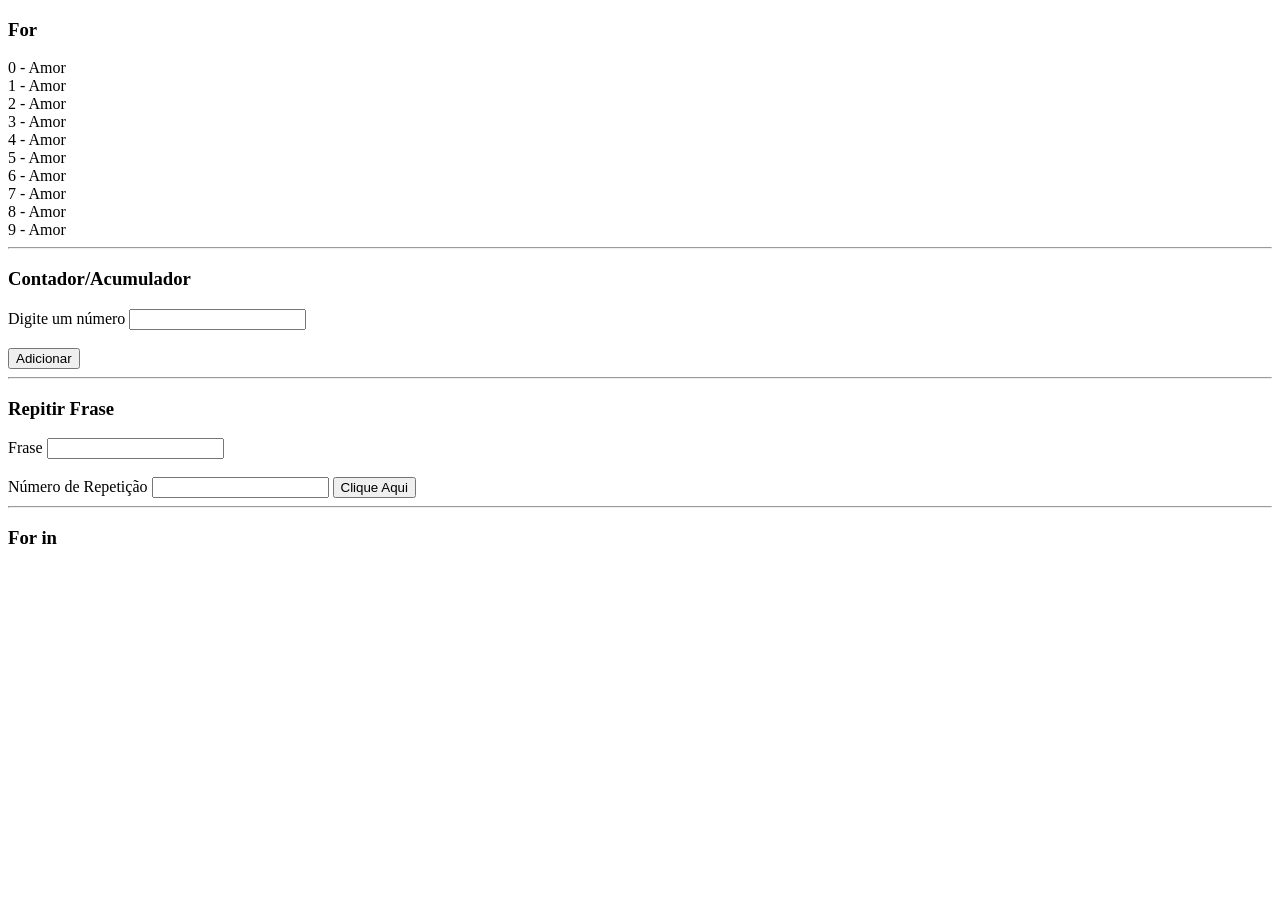
==== index.html @ d937f5e3 "codigo conteudo em andamento" ====
<!DOCTYPE html>
<html lang="pt-br">
<head>
    <meta charset="UTF-8">
    <meta name="viewport" content="width=device-width, initial-scale=1.0">
    <title>Estruturas de Repetição</title>

    <script src="js/scripts_repeticoes.js" defer></script>

</head>
<body>
    <div id="geral">
        <h3>For </h3>

        <div id="div-for">
    
    </div>

    <hr>
    <h3>Contador/Acumulador</h3>

    <label for="num">Digite um número</label>
    <input type="text" name="num" id="num">
    <br>
    <br>
    <button id="btn-num">Adicionar</button>

    <div id="div-cont-acum">


      <hr>

       <h3>Repitir Frase</h3>

       <label for="frase">Frase</label>
       <input type="text" name="frase" id="frase">
       <br>
       <br>
       <label for="num-repeticao">Número de Repetição</label>
       <input type="text" name="num-repeticao" id="num-repeticao">

       <button id="btn-frase">Clique Aqui</button>
       

    <div id="div-frase">

        </div>
    <hr>

    <h3>For in</h3>

    <div id="div-forin">

    </div>
    
    </div>

</body>
</html>
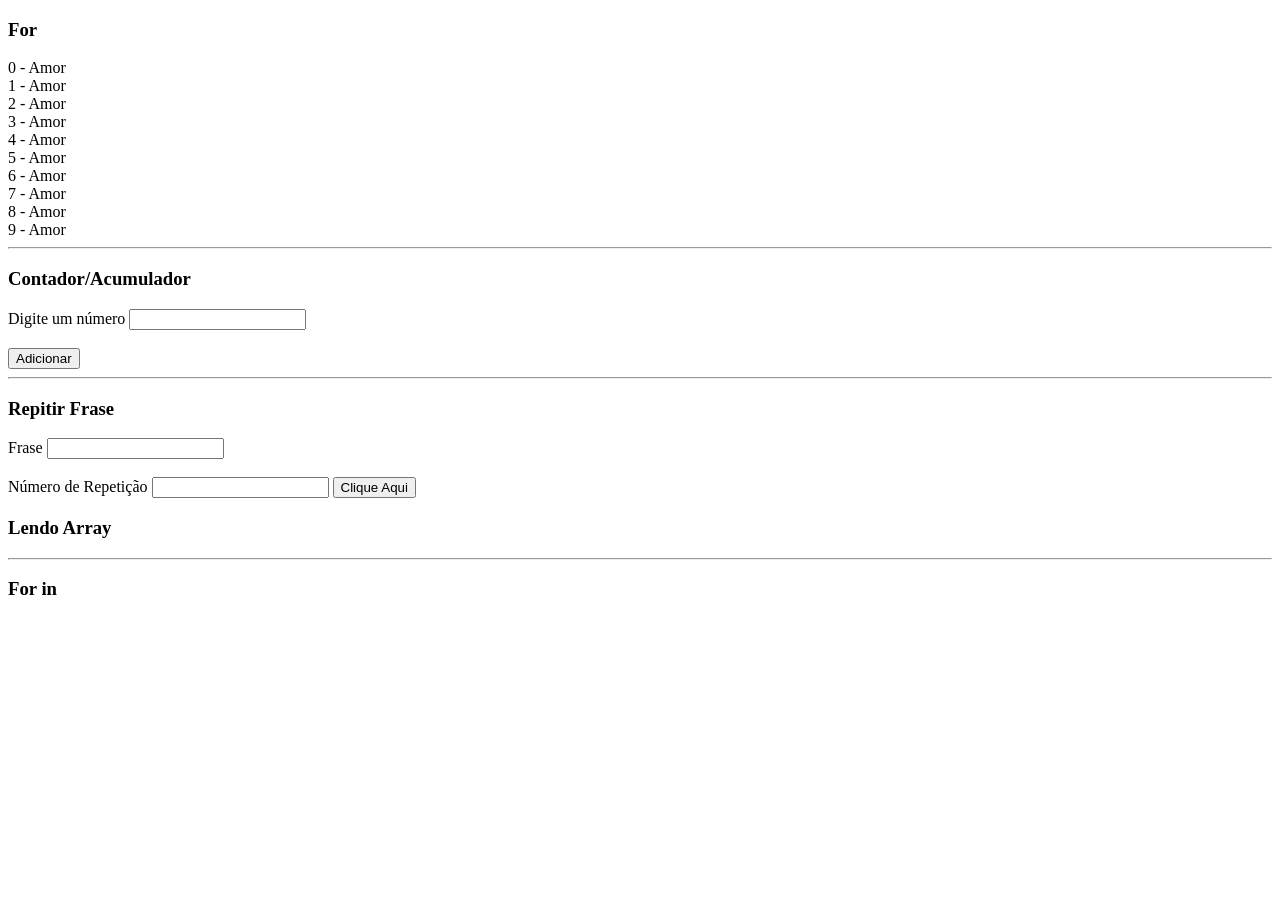
==== commit 29eac36b: "codigo conteudo em andamento" ====
--- a/index.html
+++ b/index.html
@@ -45,6 +45,12 @@
     <div id="div-frase">
 
         </div>
+
+   <h3>Lendo Array</h3>
+   <div id="div-array">
+
+   </div>
+
     <hr>
 
     <h3>For in</h3>
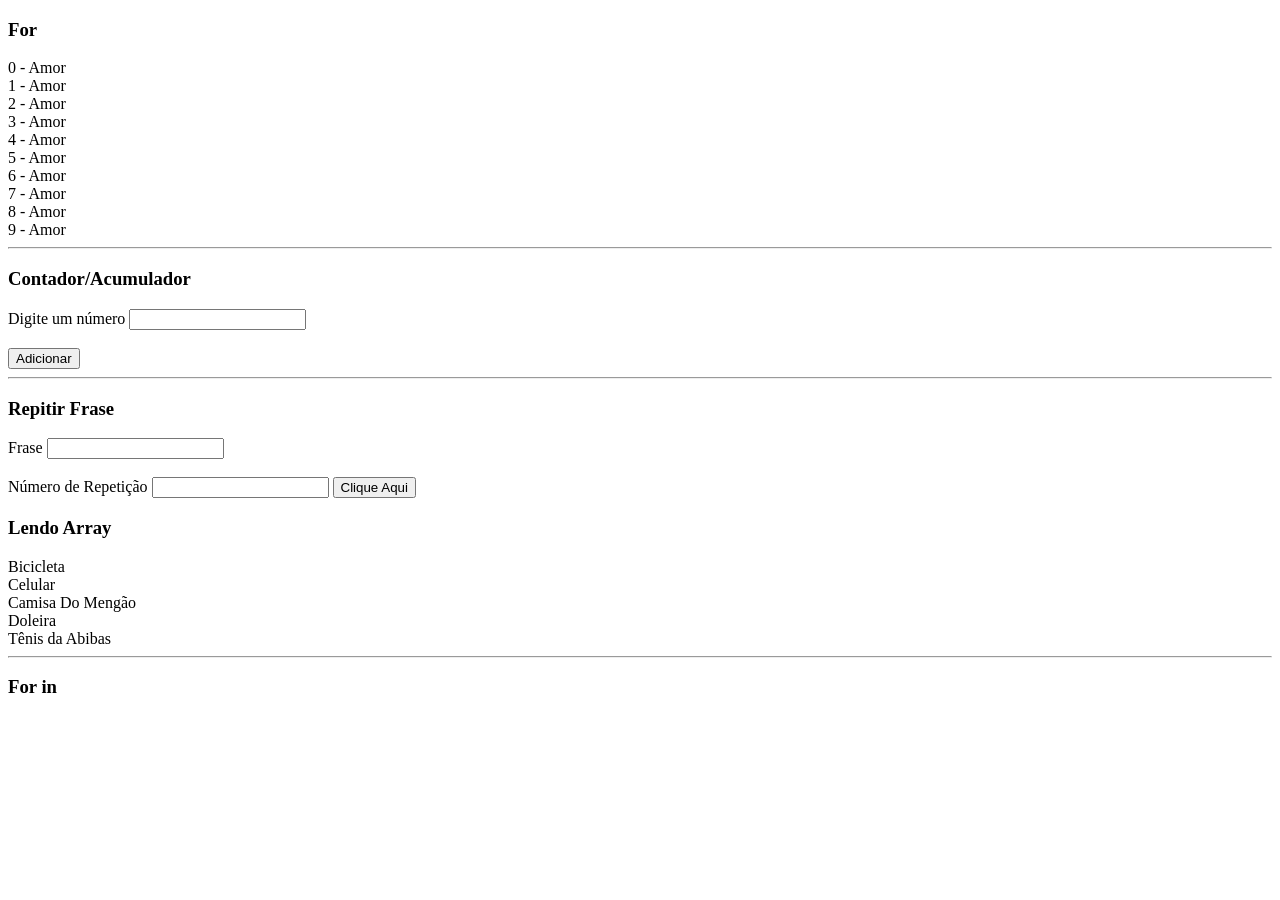
==== commit b577b474: "codigo conteudo em andamento e atividade 1 terminada" ====
--- a/index.html
+++ b/index.html
@@ -55,7 +55,7 @@
 
     <h3>For in</h3>
 
-    <div id="div-forin">
+    <div id="div-forIn">
 
     </div>
     
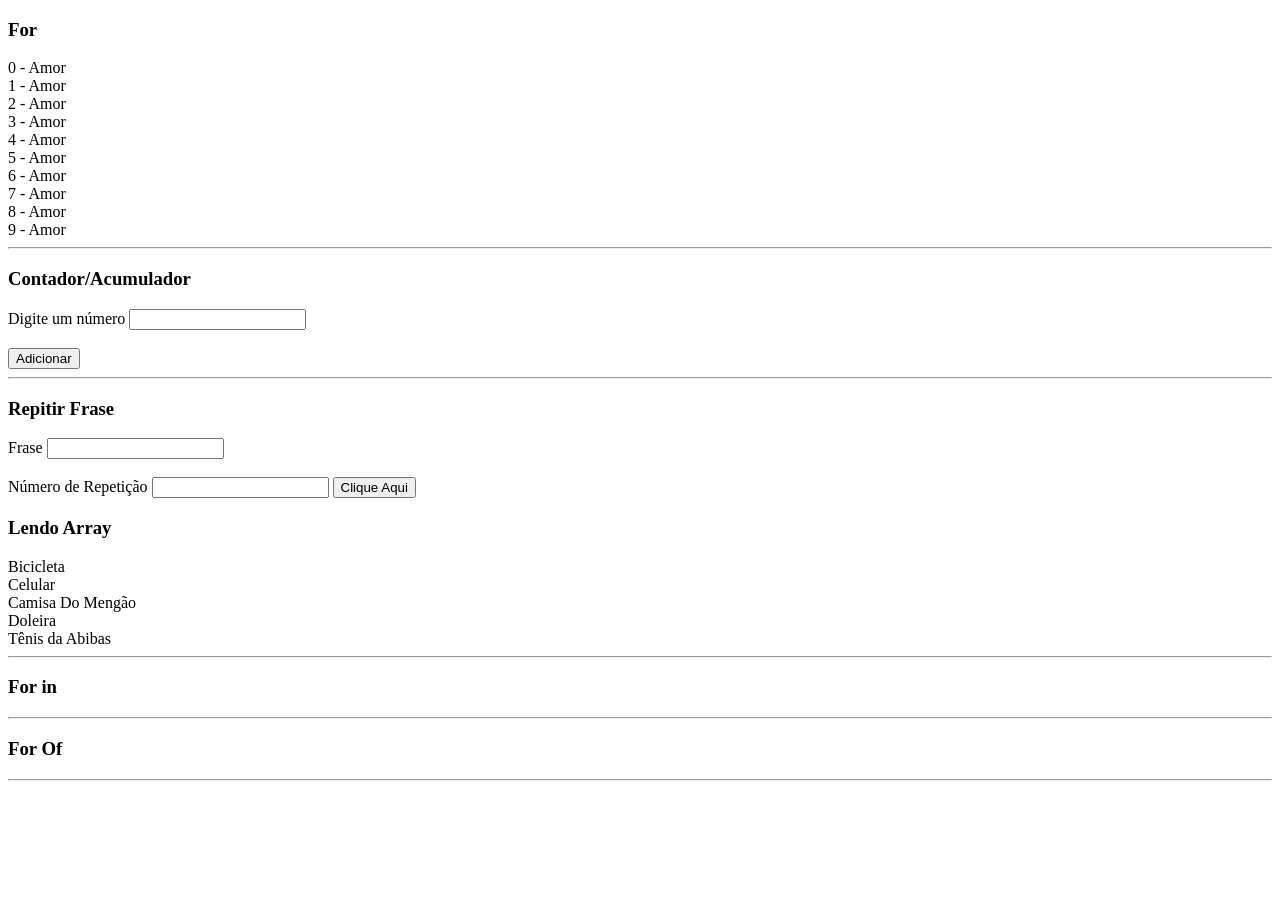
==== commit 2a8eb22a: "codigo conteudo em andamento e atividade 1 terminada" ====
--- a/index.html
+++ b/index.html
@@ -42,24 +42,28 @@
        <button id="btn-frase">Clique Aqui</button>
        
 
-    <div id="div-frase">
+    <div id="div-frase"></div>
 
-        </div>
 
-   <h3>Lendo Array</h3>
-   <div id="div-array">
-
-   </div>
-
+<h3>Lendo Array</h3>
+   <div id="div-array"></div>
     <hr>
 
-    <h3>For in</h3>
 
-    <div id="div-forIn">
+<h3>For in</h3>
+    <div id="div-forIn"></div>
+    <hr>
 
-    </div>
-    
-    </div>
+<h3>For Of</h3>
+    <div id="div-forof"></div>
+    <hr>
 
+
+
+
+
+
+
+</div>
 </body>
 </html>
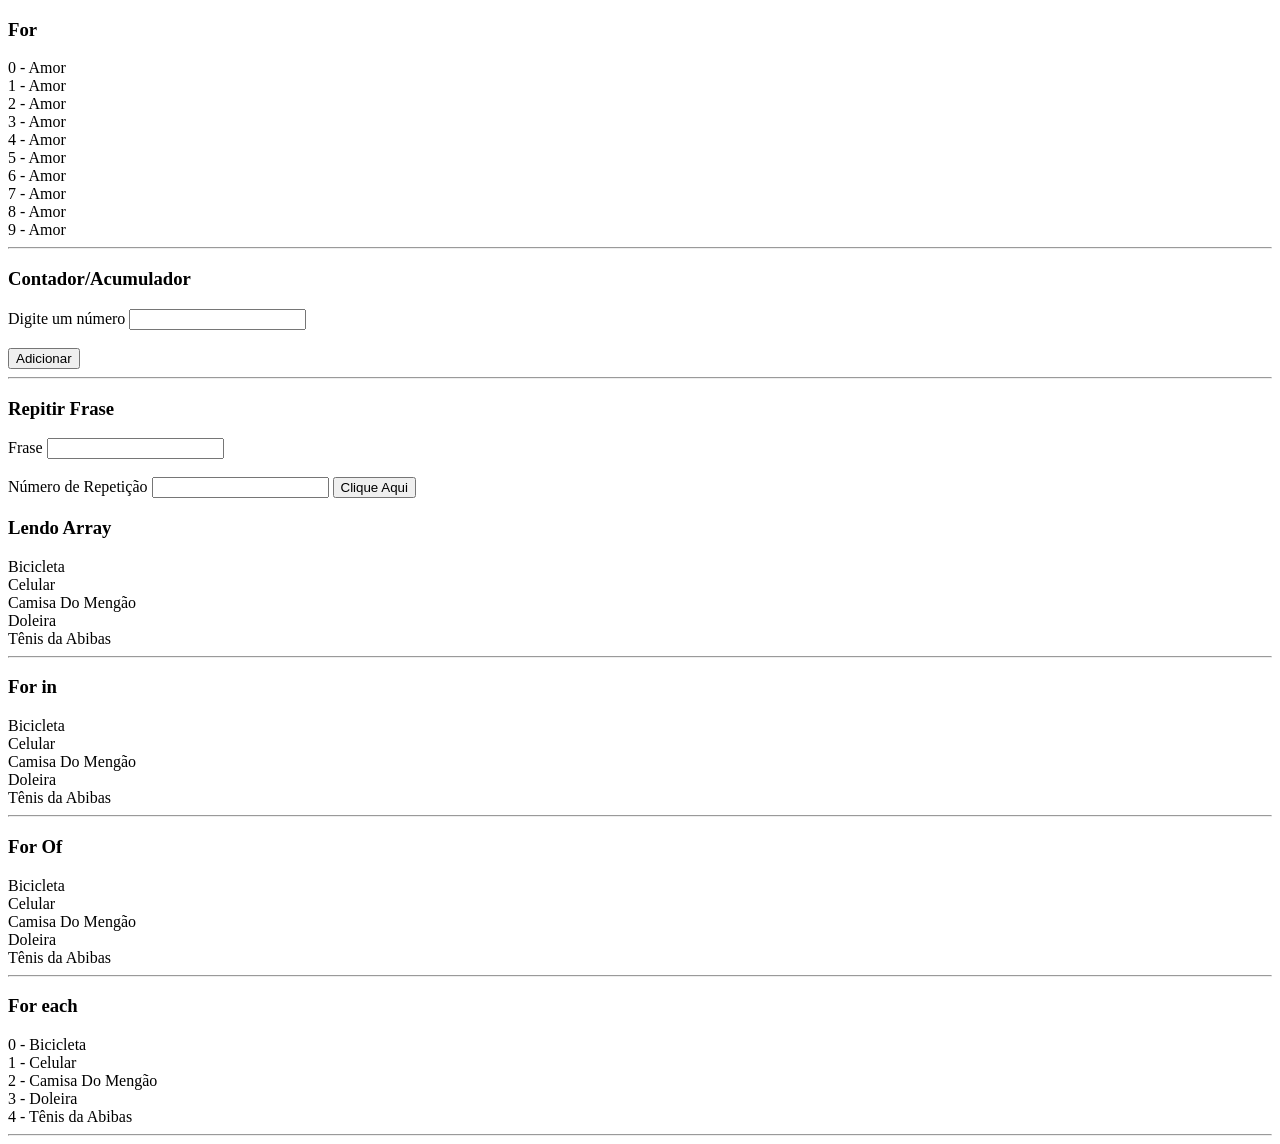
==== commit 9a4512c9: "codigo conteudo em andamento" ====
--- a/index.html
+++ b/index.html
@@ -51,14 +51,16 @@
 
 
 <h3>For in</h3>
-    <div id="div-forIn"></div>
+    <div id="div-forin"></div>
     <hr>
 
 <h3>For Of</h3>
     <div id="div-forof"></div>
     <hr>
 
-
+<h3>For each</h3>
+<div id="div-foraech"></div>
+<hr>
 
 
 
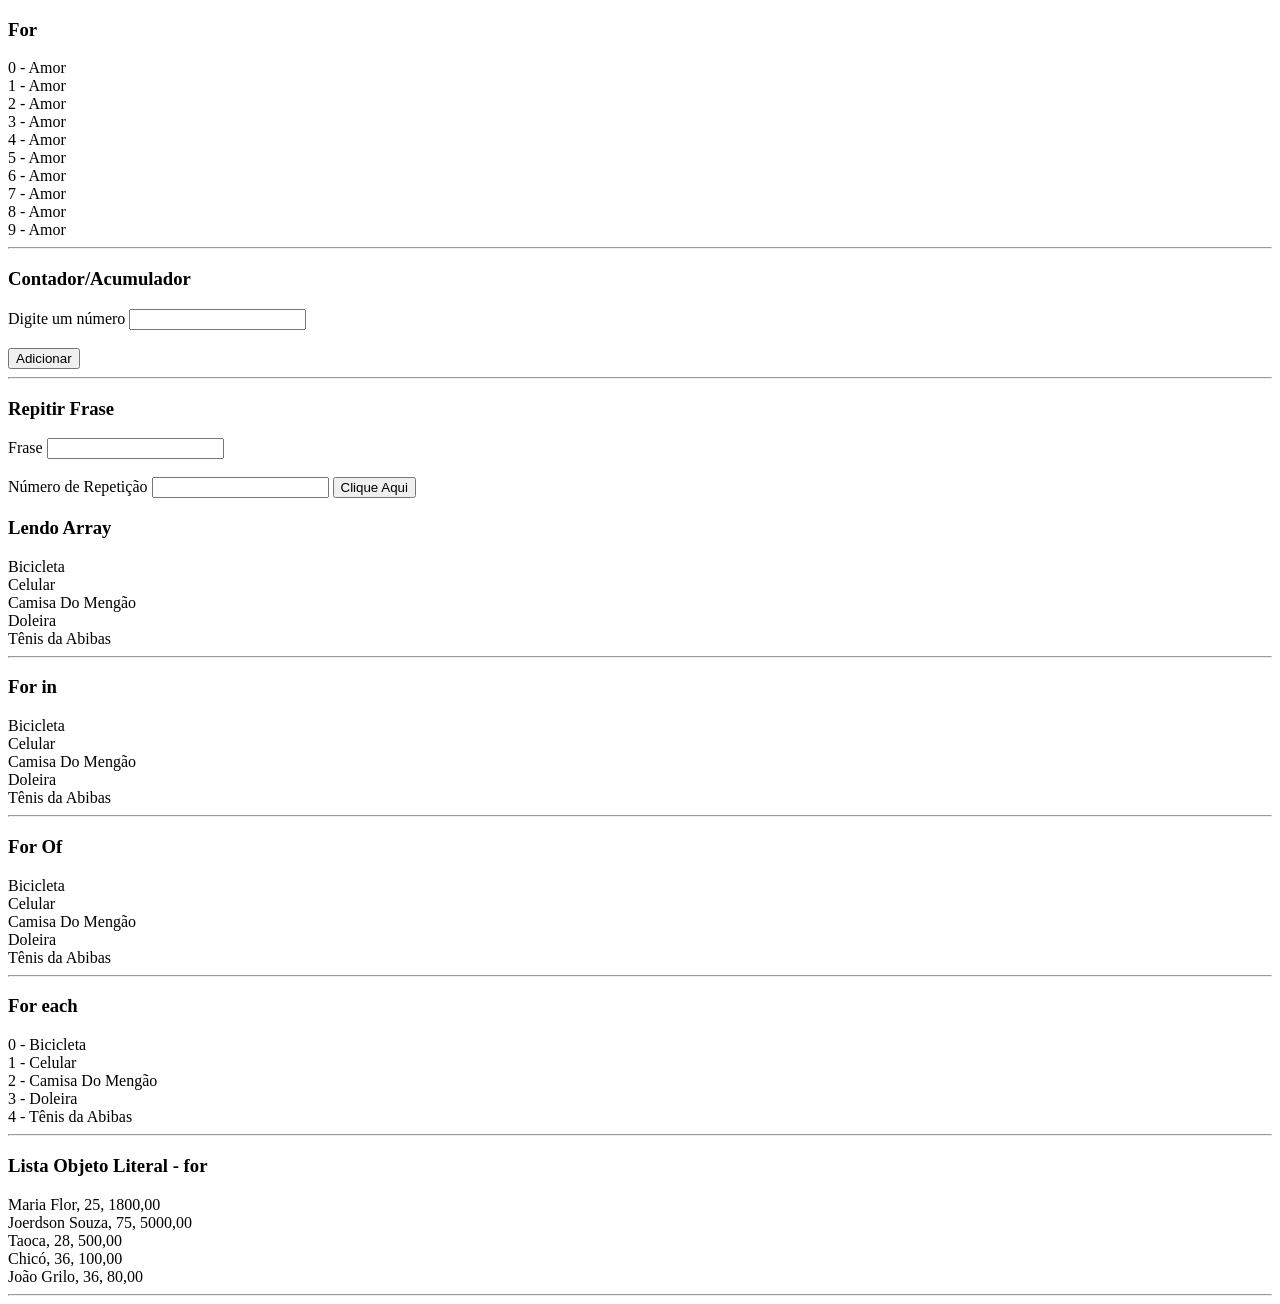
==== commit 37a879df: "codigo conteudo em andamento - for, array, for in, for of, for aech e lista de obj literais por arra" ====
--- a/index.html
+++ b/index.html
@@ -62,7 +62,9 @@
 <div id="div-foraech"></div>
 <hr>
 
-
+<h3>Lista Objeto Literal - for</h3>
+<div id="div-listaoj-for"></div>
+<hr>
 
 
 
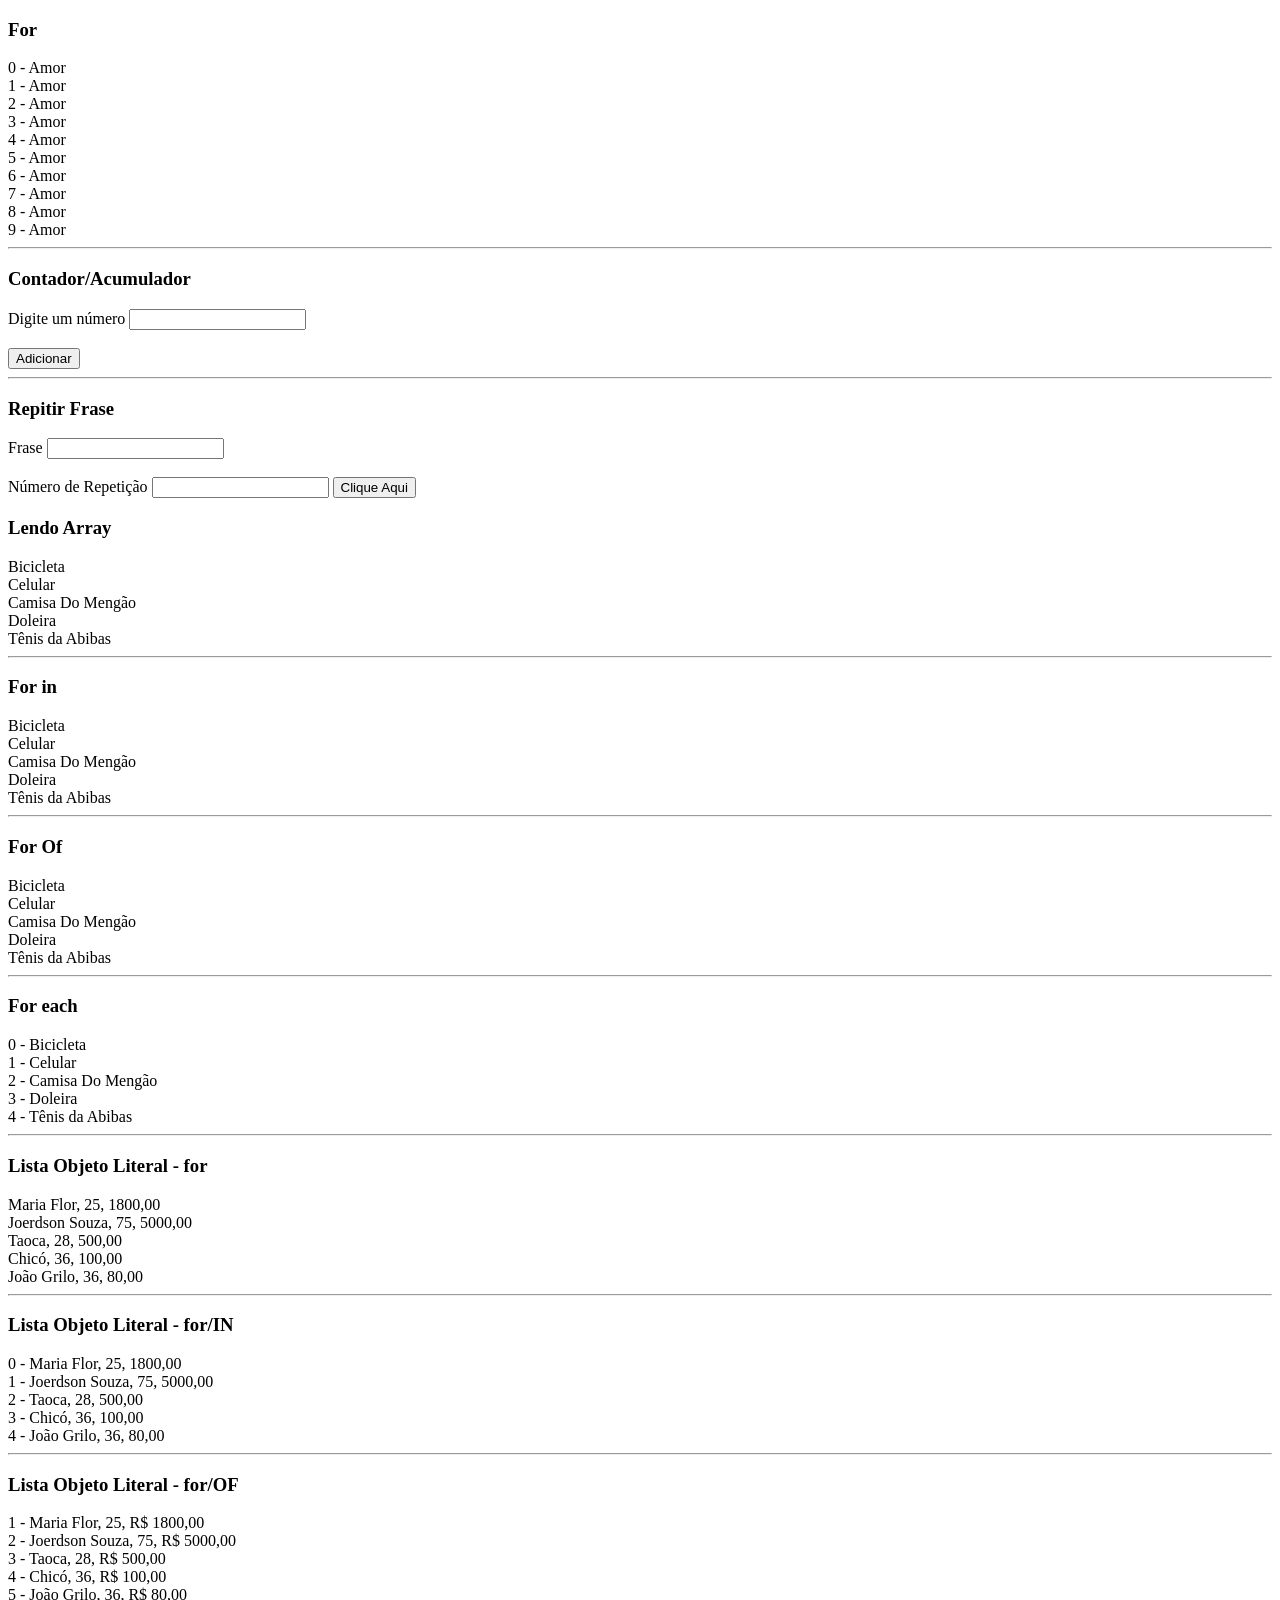
==== commit da2ef40c: "hora 14:38 da aula" ====
--- a/index.html
+++ b/index.html
@@ -63,10 +63,16 @@
 <hr>
 
 <h3>Lista Objeto Literal - for</h3>
-<div id="div-listaoj-for"></div>
+<div id="div-listaobj-for"></div>
 <hr>
 
+<h3>Lista Objeto Literal - for/IN</h3>
+<div id="div-listaobj-forIn"></div>
+<hr>
 
+<h3>Lista Objeto Literal - for/OF</h3>
+<div id="div-listaobj-forof"></div>
+<hr>
 
 </div>
 </body>
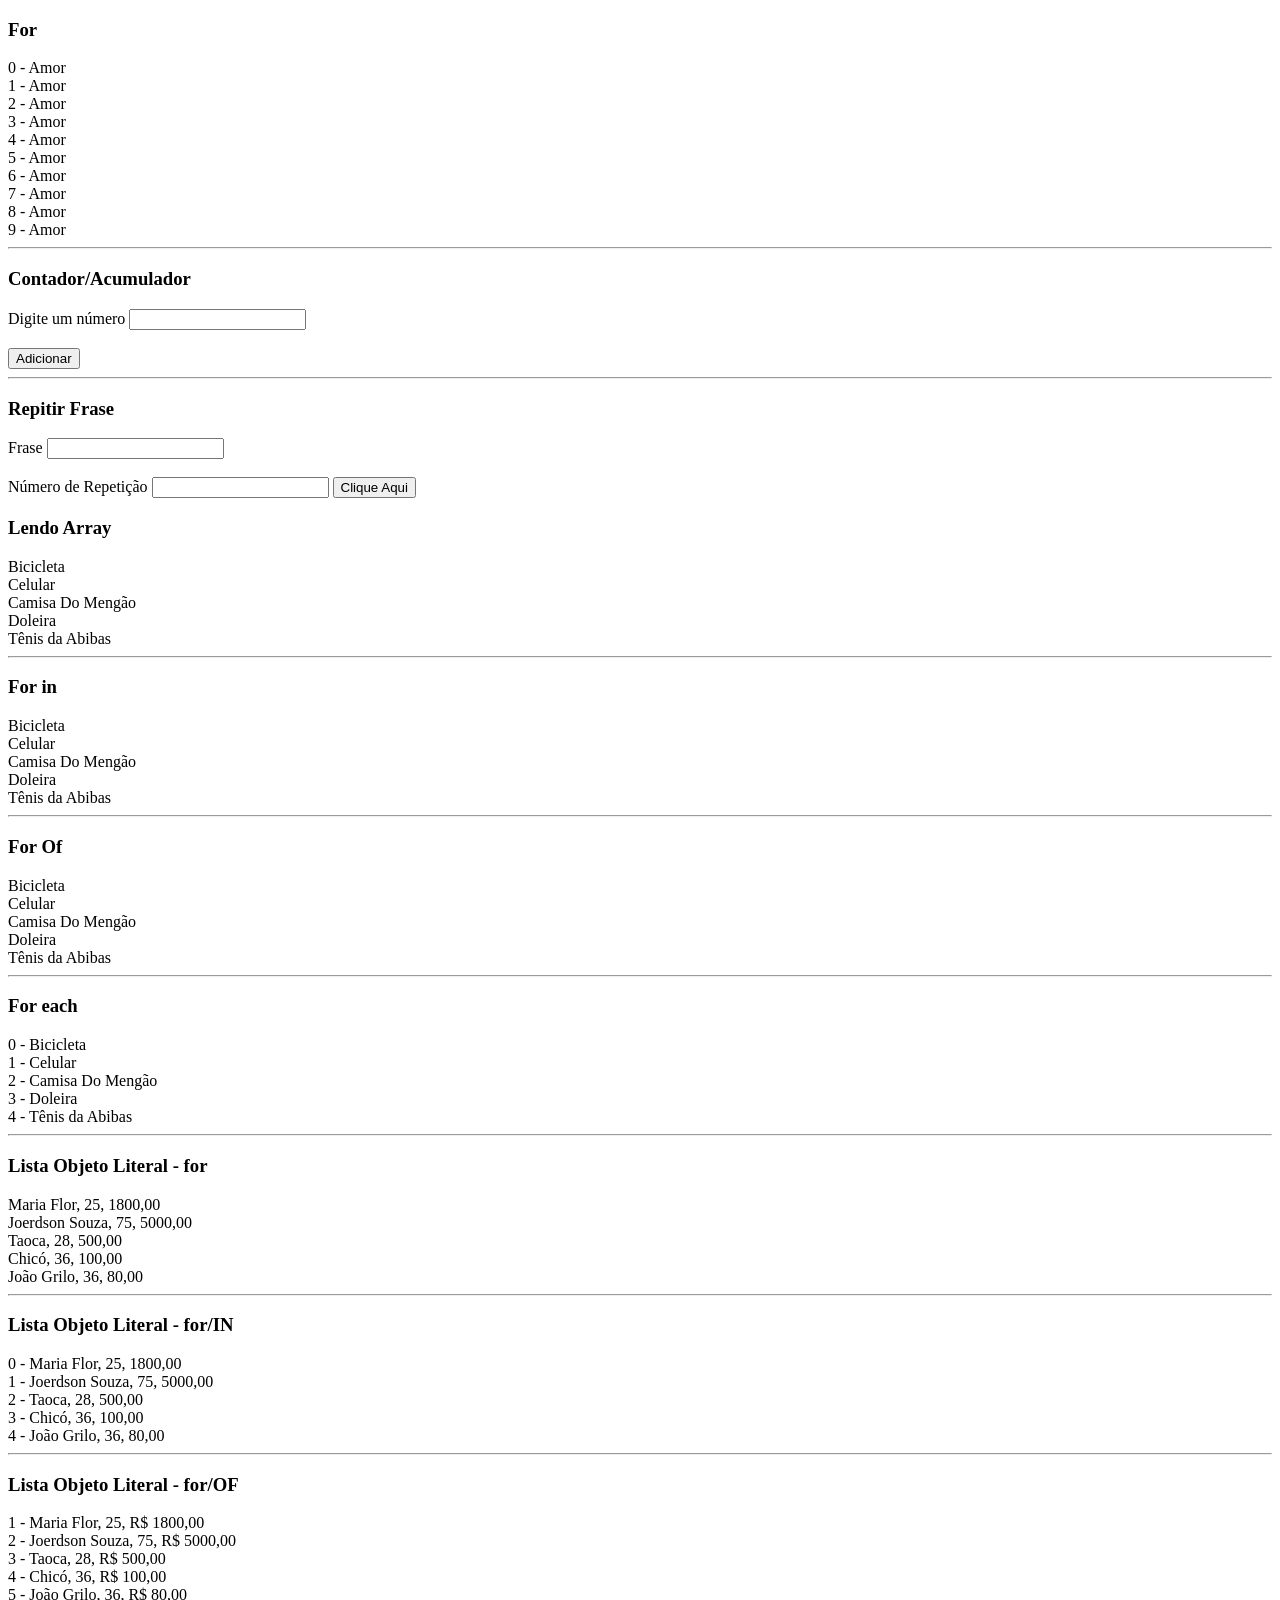
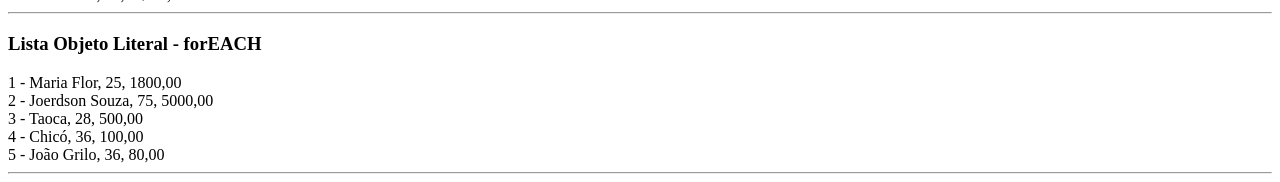
==== commit 8186eea3: "conteudo finalizado" ====
--- a/index.html
+++ b/index.html
@@ -74,6 +74,10 @@
 <div id="div-listaobj-forof"></div>
 <hr>
 
+<h3>Lista Objeto Literal - forEACH</h3>
+<div id="div-listaobj-foreach"></div>
+<hr>
+
 </div>
 </body>
 </html>
